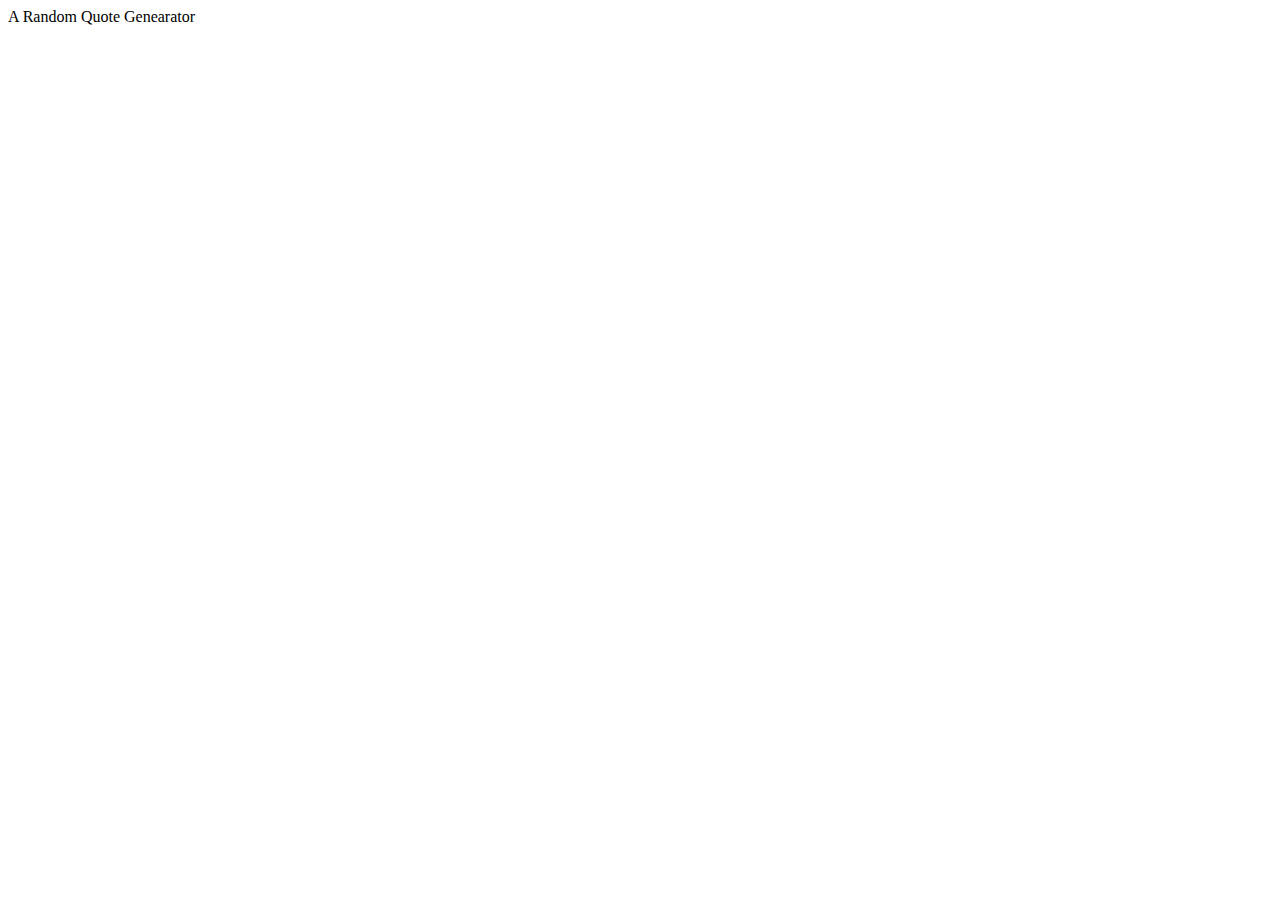
==== index.html @ dca30c2e "Initial html creation" ====
<!DOCTYPE html>
<html lang="en">
  <head>
    <meta charset="UTF-8" />
    <meta name="viewport" content="width=device-width, initial-scale=1.0" />
    <title>A Random Quote Generator</title>
    <link rel="stylesheet" href="./css/styles.css" type="text/css" />
  </head>
  <body>
    <header>A Random Quote Genearator</header>
  </body>
</html>
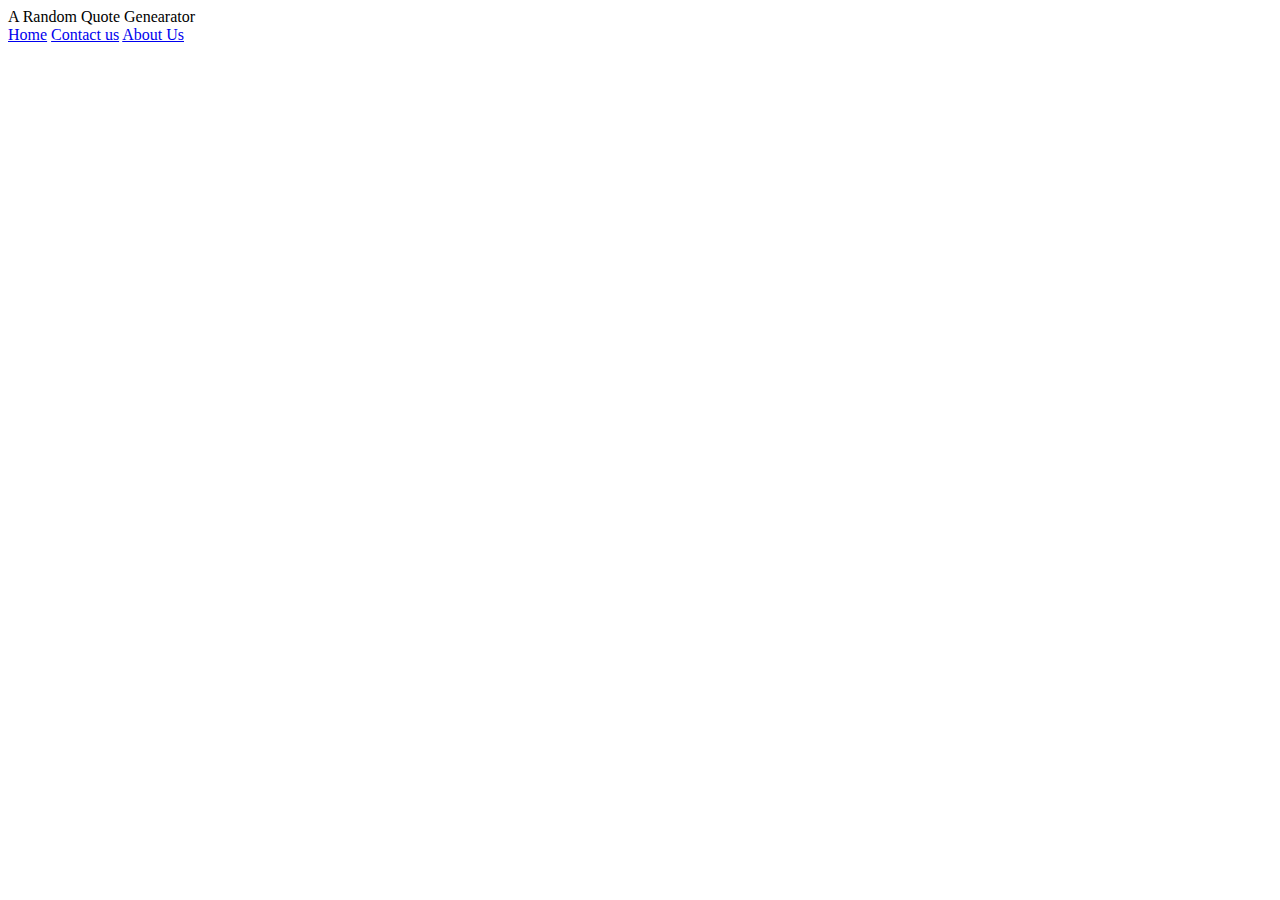
==== commit 1b9dfa25: "linking of the html" ====
--- a/index.html
+++ b/index.html
@@ -4,9 +4,16 @@
     <meta charset="UTF-8" />
     <meta name="viewport" content="width=device-width, initial-scale=1.0" />
     <title>A Random Quote Generator</title>
-    <link rel="stylesheet" href="./css/styles.css" type="text/css" />
+    <link rel="stylesheet" type="text/css" href="./css/styles.css" />
   </head>
   <body>
-    <header>A Random Quote Genearator</header>
+    <header>
+      A Random Quote Genearator
+      <nav>
+        <a href="index.html">Home</a>
+        <a href="contacts.html">Contact us</a>
+        <a href="about.html">About Us</a>
+      </nav>
+    </header>
   </body>
 </html>
